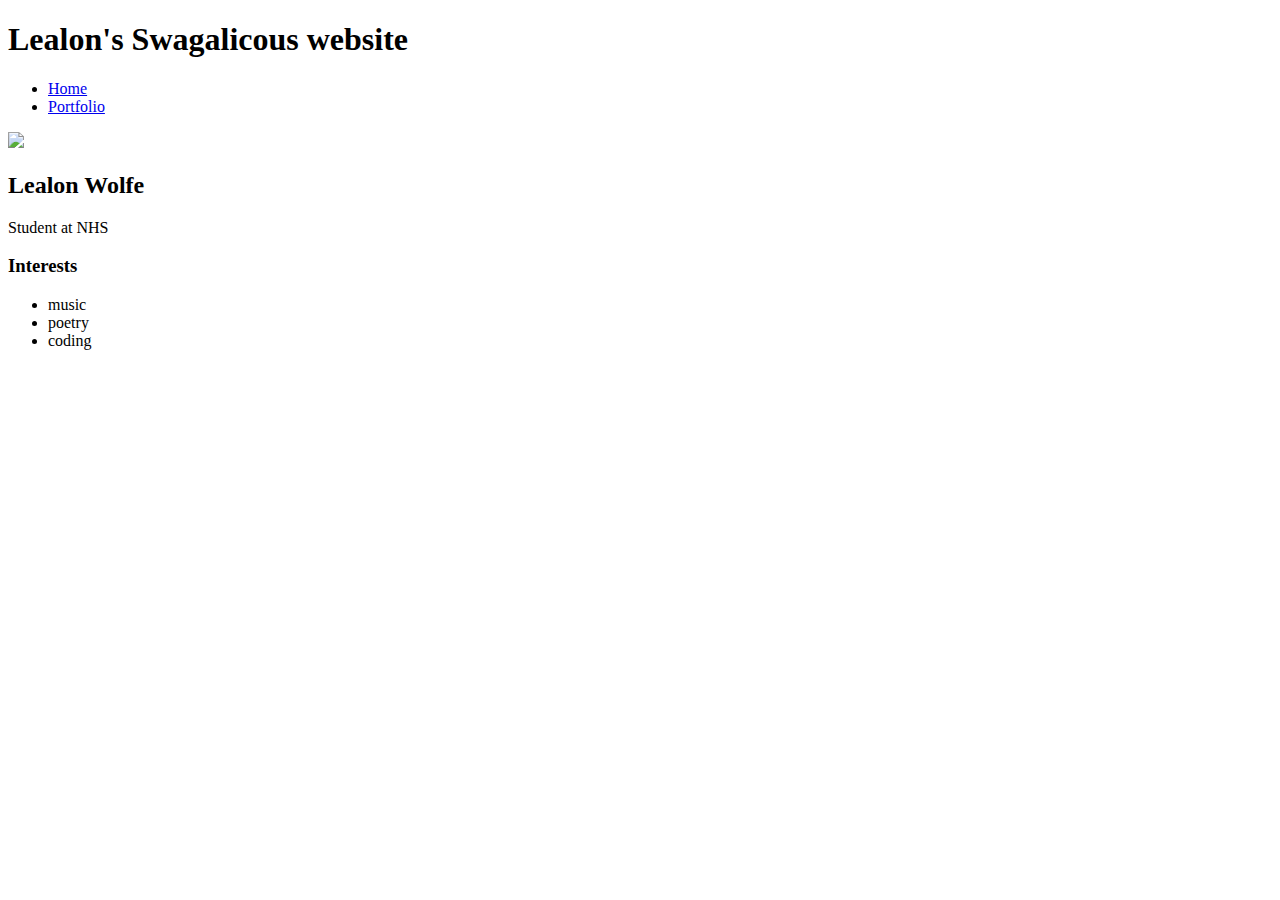
==== index.html @ f111229e "Create index.html" ====
<!DOCTYPE HTML>
<html>
    <head>
        <title> 
            Lealon's Swagalicous website
        </title>
        <link rel="stylesheet" href="style.css">
    </head>

    <body>
        <!--all content goes here-->
        <div id = "all-contents"> 
            <nav>
                <h1>Lealon's Swagalicous website</h1>
                <ul id="nav-ul">
                    <li class = "nav-li"><a href = "index.html">Home</a></li>
                    <li class = "nav-li"><a href = "portfolio.html">Portfolio</a></li>
                </ul>
            </nav>
            <main>
                <!-- Sidebar section -->
                <div class="sidebar">
                  
                    <img class="sidebar-img" src="images/IMG_5413.jpg">
                </div>
          
                <!-- Content section -->
                <div class="content">
                    <h2>Lealon Wolfe</h2>
                    <p>Student at NHS</p>
                    <!-- Interests section -->
                    <div id="interests">
                        <h3>Interests</h3>
                        <ul>
                            <li>music</li>
                            <li>poetry</li>
                            <li>coding</li>
                        </ul>
                    </div>
                </div>
            </main>
        </div>
    </body>
</html>
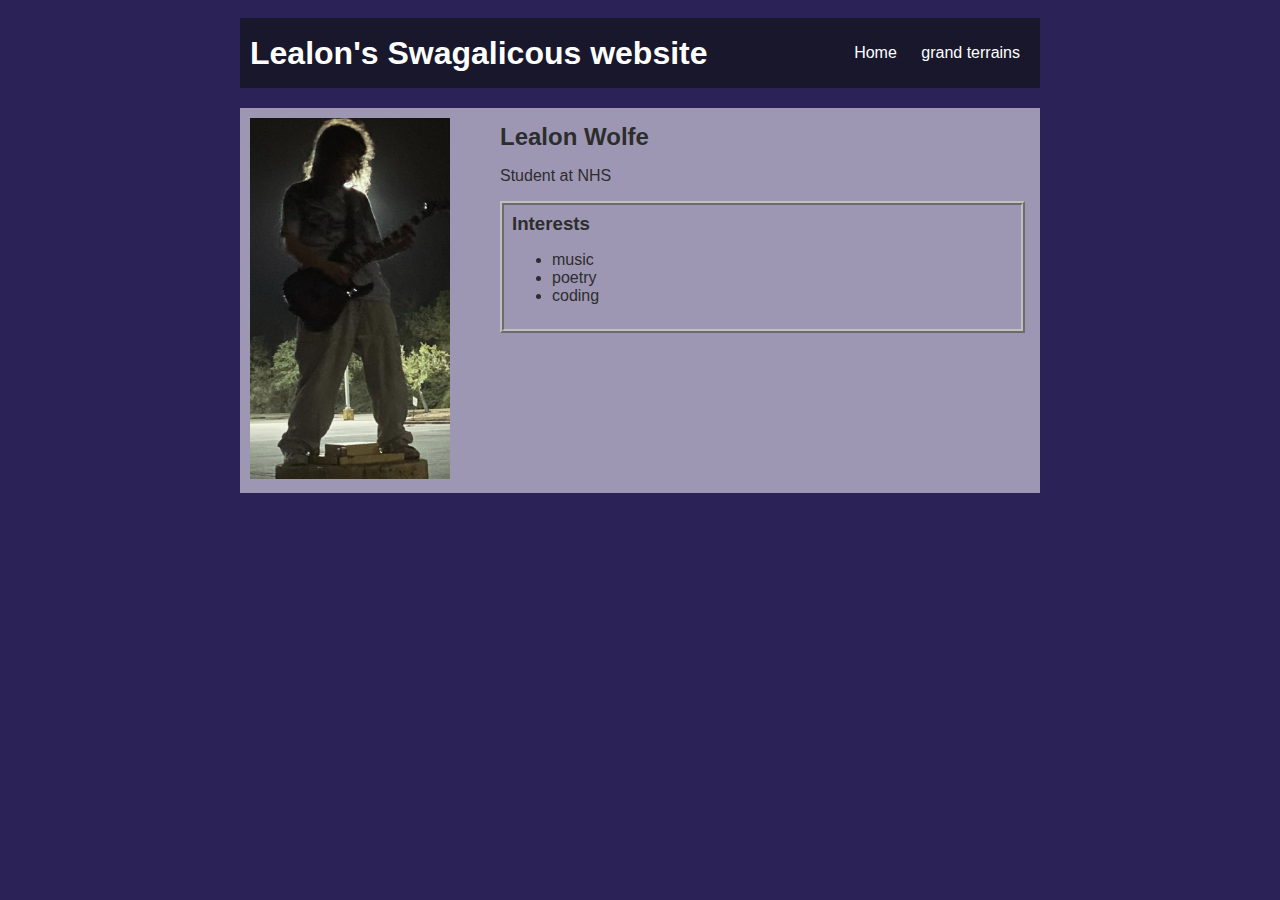
==== commit 156f8a1b: "setup website" ====
--- a/index.html
+++ b/index.html
@@ -14,14 +14,14 @@
                 <h1>Lealon's Swagalicous website</h1>
                 <ul id="nav-ul">
                     <li class = "nav-li"><a href = "index.html">Home</a></li>
-                    <li class = "nav-li"><a href = "portfolio.html">Portfolio</a></li>
+                    <li class = "nav-li"><a href = "grandterrains/index.html">grand terrains</a></li>
                 </ul>
             </nav>
             <main>
                 <!-- Sidebar section -->
                 <div class="sidebar">
                   
-                    <img class="sidebar-img" src="images/IMG_5413.jpg">
+                    <img class="sidebar-img" src="images/cool.JPG">
                 </div>
           
                 <!-- Content section -->
--- a/style.css
+++ b/style.css
@@ -0,0 +1,88 @@
+body {
+    background: rgb(43, 35, 87);
+    color: rgb(45, 45, 45);
+    padding: 10px;
+    font-family: arial;
+}
+#all-contents {
+  max-width: 800px;
+    margin: auto;
+}
+
+/* navigation menu */
+nav {
+    background: rgb(24, 23, 43);
+   margin: 0 auto;
+   margin-bottom: 20px;
+    display: flex;
+    padding: 10px;
+}
+h1 {
+    display: flex;
+    align-items: center;
+    color: white;
+    flex: 1;
+    margin: 0;
+}
+#nav-ul {
+    list-style-image: none;
+}
+.nav-li {
+    display: inline-block;
+    padding: 0 10px;
+}
+a {
+    text-decoration: none;
+    color: rgb(255, 255, 255);
+}
+
+/* main container area beneath menu */
+main {
+    background: rgb(158, 151, 180);
+    display: flex;
+}
+.sidebar {
+    margin-right: 25px;
+    padding: 10px;
+}
+.sidebar-img {
+    width: 200px;
+}
+.content {
+    flex: 1;
+    padding: 15px;
+}
+
+/* portfolio styles */
+#interests {
+    border: 4px silver ridge;
+    padding: 8px;
+}
+h2, h3 {
+    margin: 0px;
+}
+  /* portfolio styles */
+  .content h1 {
+    color: black;
+}
+
+#portfolio {
+    list-style-type: none;
+    padding-left: 0;
+}
+
+#portfolio li {
+    background: #fff;
+    padding: 10px;
+    border-radius: 10px;
+    margin-bottom: 10px;
+}
+
+#portfolio li:hover {
+    background: rgb(238, 238, 238);
+}
+
+#portfolio a {
+    text-decoration: none;
+    color: #454545;
+}